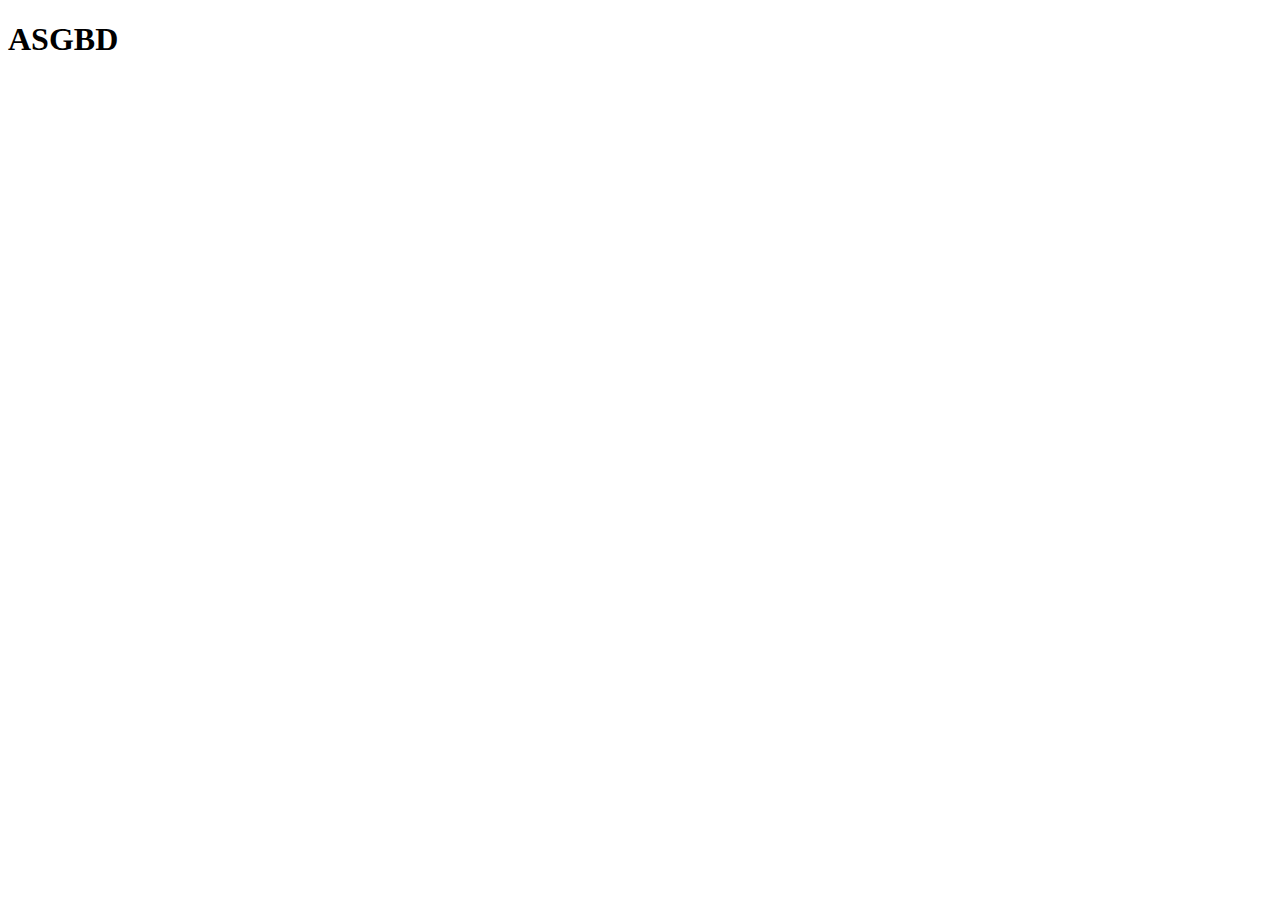
==== asgbd/index.html @ 0b657bb1 "reestructuracion del arbol de carpetas" ====
<!doctype html>
<html lang="es">
<head>
    <meta charset="UTF-8">
    <meta name="viewport"
          content="width=device-width, user-scalable=no, initial-scale=1.0, maximum-scale=1.0, minimum-scale=1.0">
    <meta http-equiv="X-UA-Compatible" content="ie=edge">
    <title>ASGBD</title>
</head>
<body>
    <h1>ASGBD</h1>
</body>
</html>
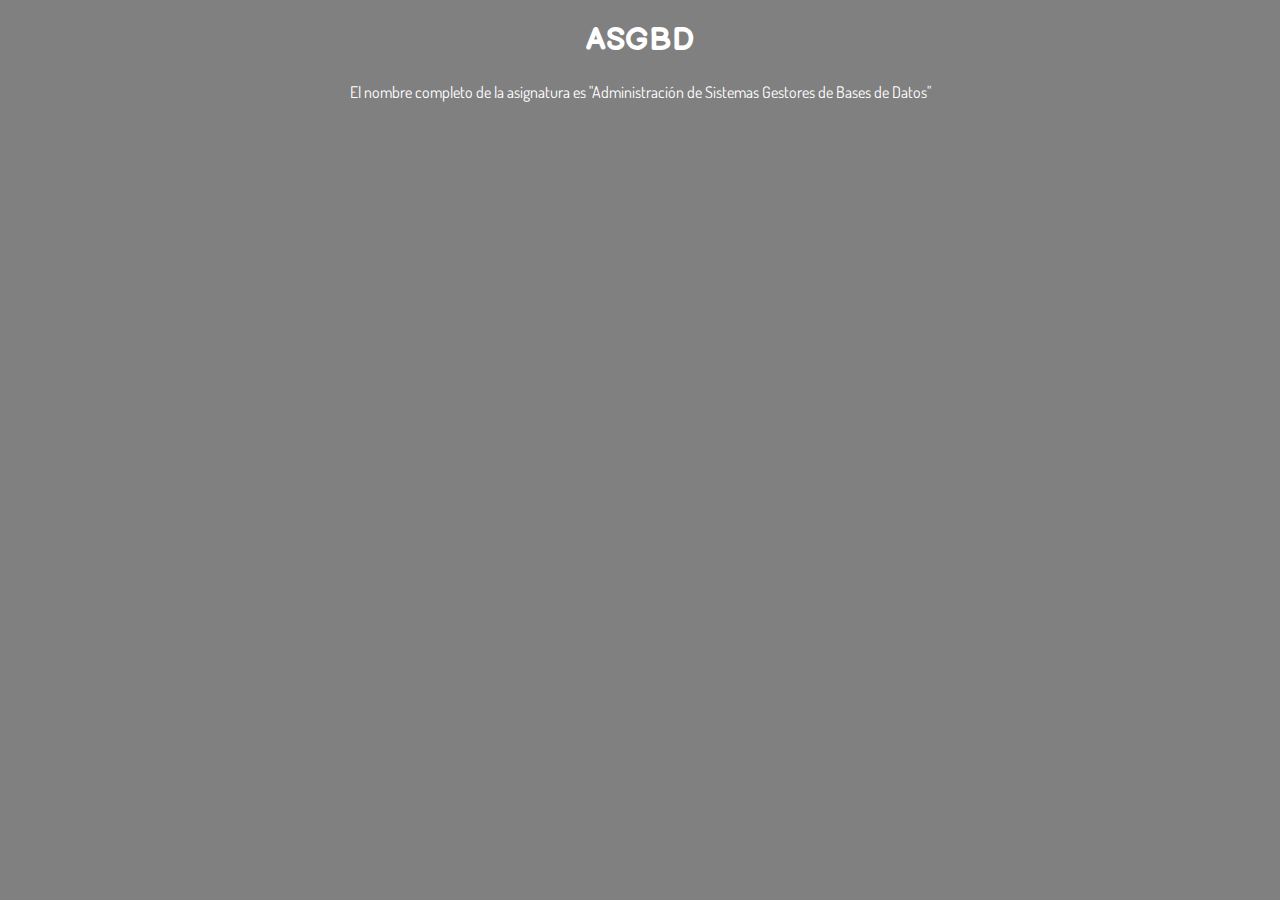
==== commit 362a1cfa: "modificaciones: fondo de body creacion de un panel central (main)" ====
--- a/asgbd/index.html
+++ b/asgbd/index.html
@@ -6,8 +6,15 @@
           content="width=device-width, user-scalable=no, initial-scale=1.0, maximum-scale=1.0, minimum-scale=1.0">
     <meta http-equiv="X-UA-Compatible" content="ie=edge">
     <title>ASGBD</title>
+    <link rel="stylesheet" href="../css/estilos(asgbd).css">
 </head>
 <body>
     <h1>ASGBD</h1>
+
+    <div>
+        <p>
+            El nombre completo de la asignatura es "Administración de Sistemas Gestores de Bases de Datos"
+        </p>
+    </div>
 </body>
 </html>--- a/css/estilos(asgbd).css
+++ b/css/estilos(asgbd).css
@@ -0,0 +1,18 @@
+@import url('https://fonts.googleapis.com/css2?family=Balsamiq+Sans:wght@700&display=swap');
+@import url('https://fonts.googleapis.com/css2?family=Dosis&display=swap');
+
+body{
+    background-color: gray;
+}
+
+h1{
+    font-family: "Balsamiq sans", cursive;
+    color: white;
+    text-align: center;
+}
+
+p{
+    font-family: "Dosis", sans-serif;
+    color: white;
+    text-align: center;
+}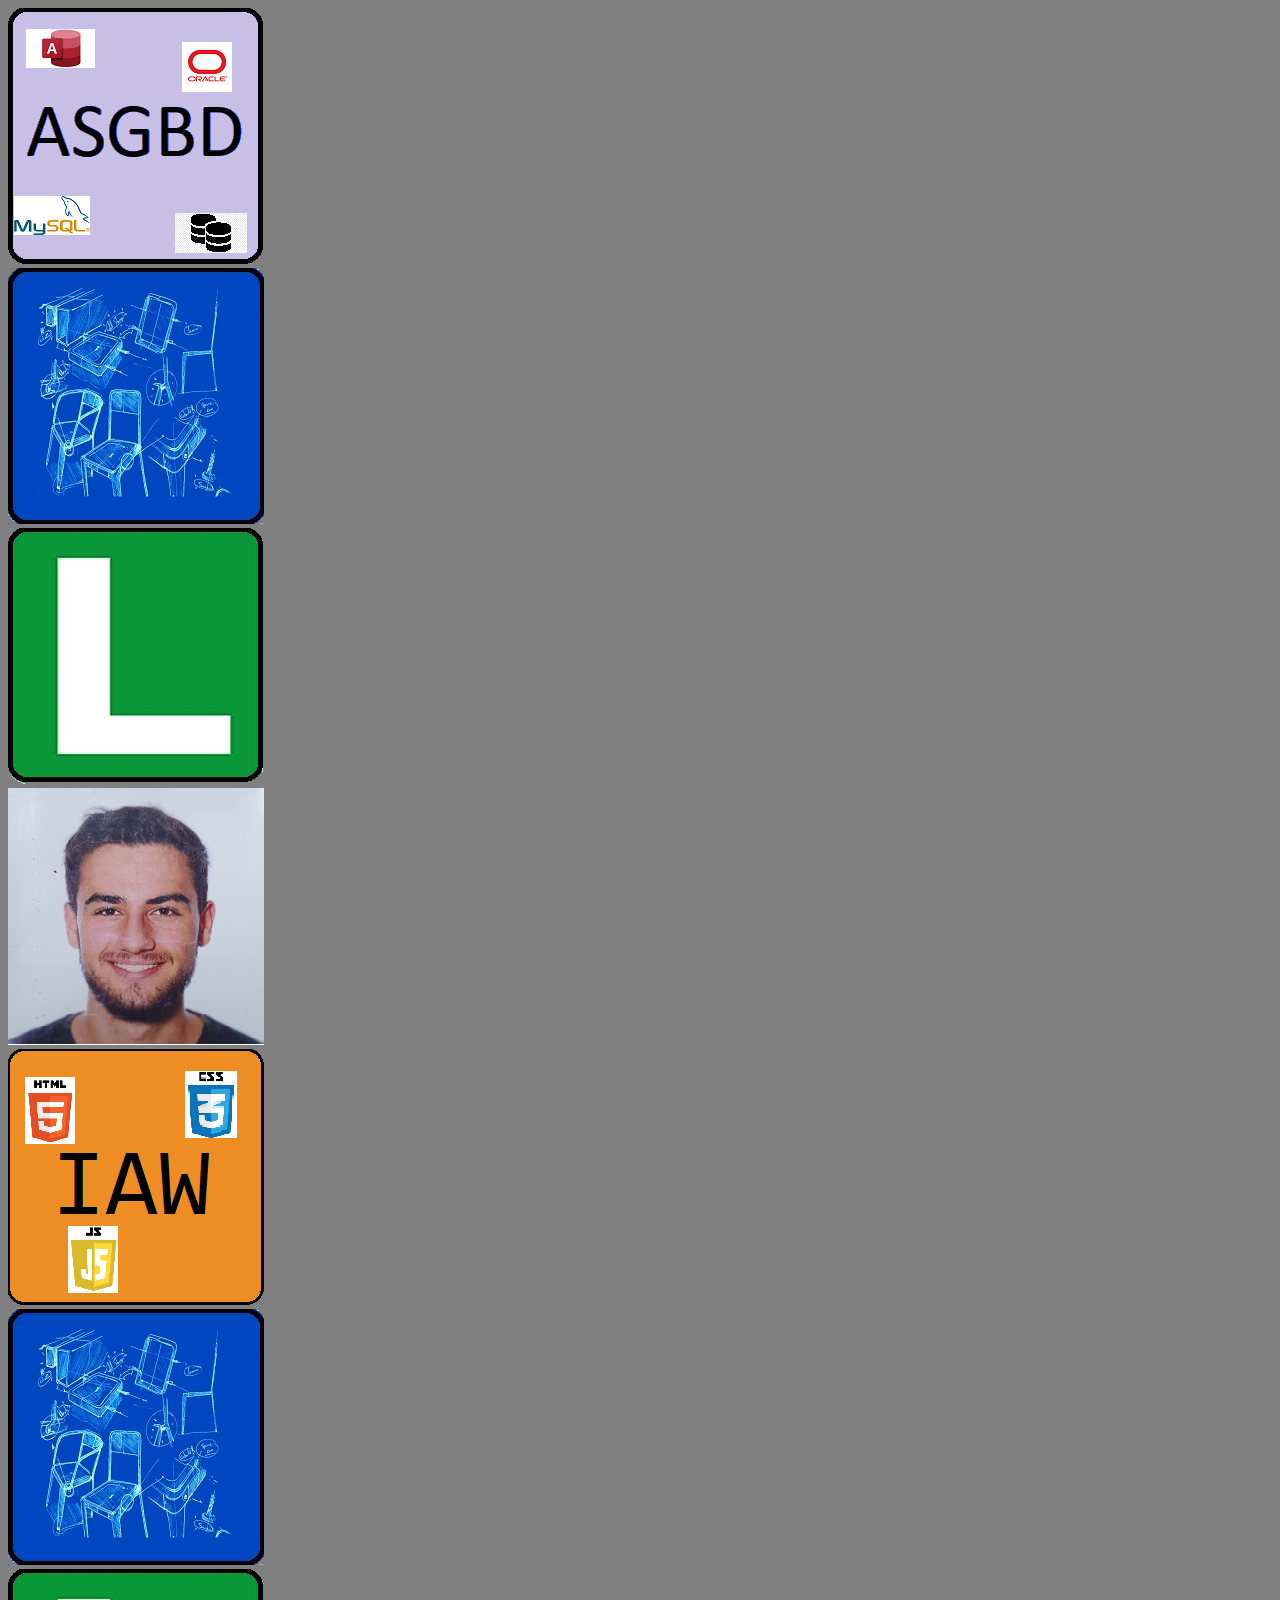
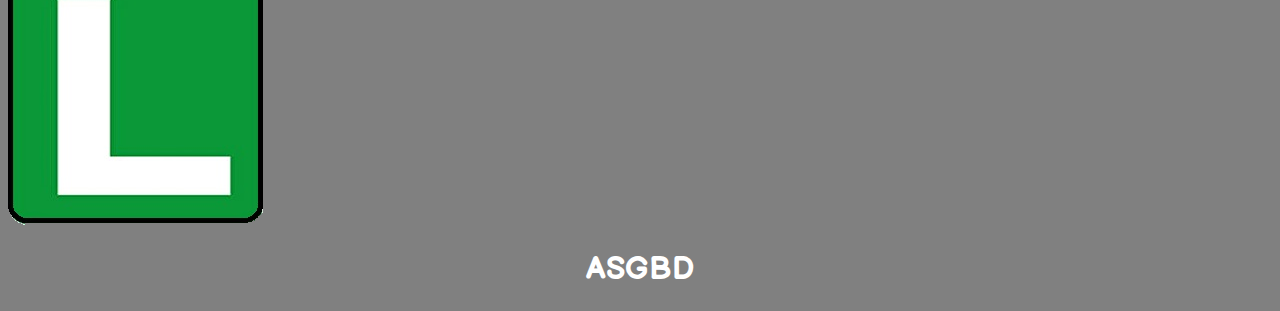
==== commit dd108dcb: "foto" ====
--- a/asgbd/index.html
+++ b/asgbd/index.html
@@ -9,12 +9,42 @@
     <link rel="stylesheet" href="../css/estilos(asgbd).css">
 </head>
 <body>
-    <h1>ASGBD</h1>
 
-    <div>
-        <p>
-            El nombre completo de la asignatura es "Administración de Sistemas Gestores de Bases de Datos"
-        </p>
+<nav>
+    <div id="asgbd">
+        <a href="./index.html"><img src="../img/icono_asgbd.png" alt="icono asgbd"></a>
+        <div id="contenedorasgbd">
+            <div id="proyectosasgbd">
+                <a href="#"><img src="../img/proyectos.png" alt="proyectosiaw"></a>
+            </div>
+            <div id="practicasasgbd">
+                <a href="#"><img src="../img/practicas.png" alt="practicas"></a>
+            </div>
+        </div>
     </div>
+
+    <div id="portfolio">
+        <a href="../index.html"><img src="../img/icono_portfolio.png" alt="icono portfolio"></a>
+    </div>
+
+    <div id="iaw">
+        <a href="../iaw/index.html"><img src="../img/icono_iaw.png" alt="icono iaw"></a>
+        <div id="contenedoriaw">
+            <div id="proyectosiaw">
+                <a href="#"><img src="../img/proyectos.png" alt="proyectosiaw"></a>
+            </div>
+            <div id="practicasiaw">
+                <a href="#"><img src="../img/practicas.png" alt="practicas"></a>
+            </div>
+        </div>
+    </div>
+</nav>
+
+    <h1 id="titulo">ASGBD</h1>
+    <main>
+        <div>
+
+        </div>
+    </main>
 </body>
 </html>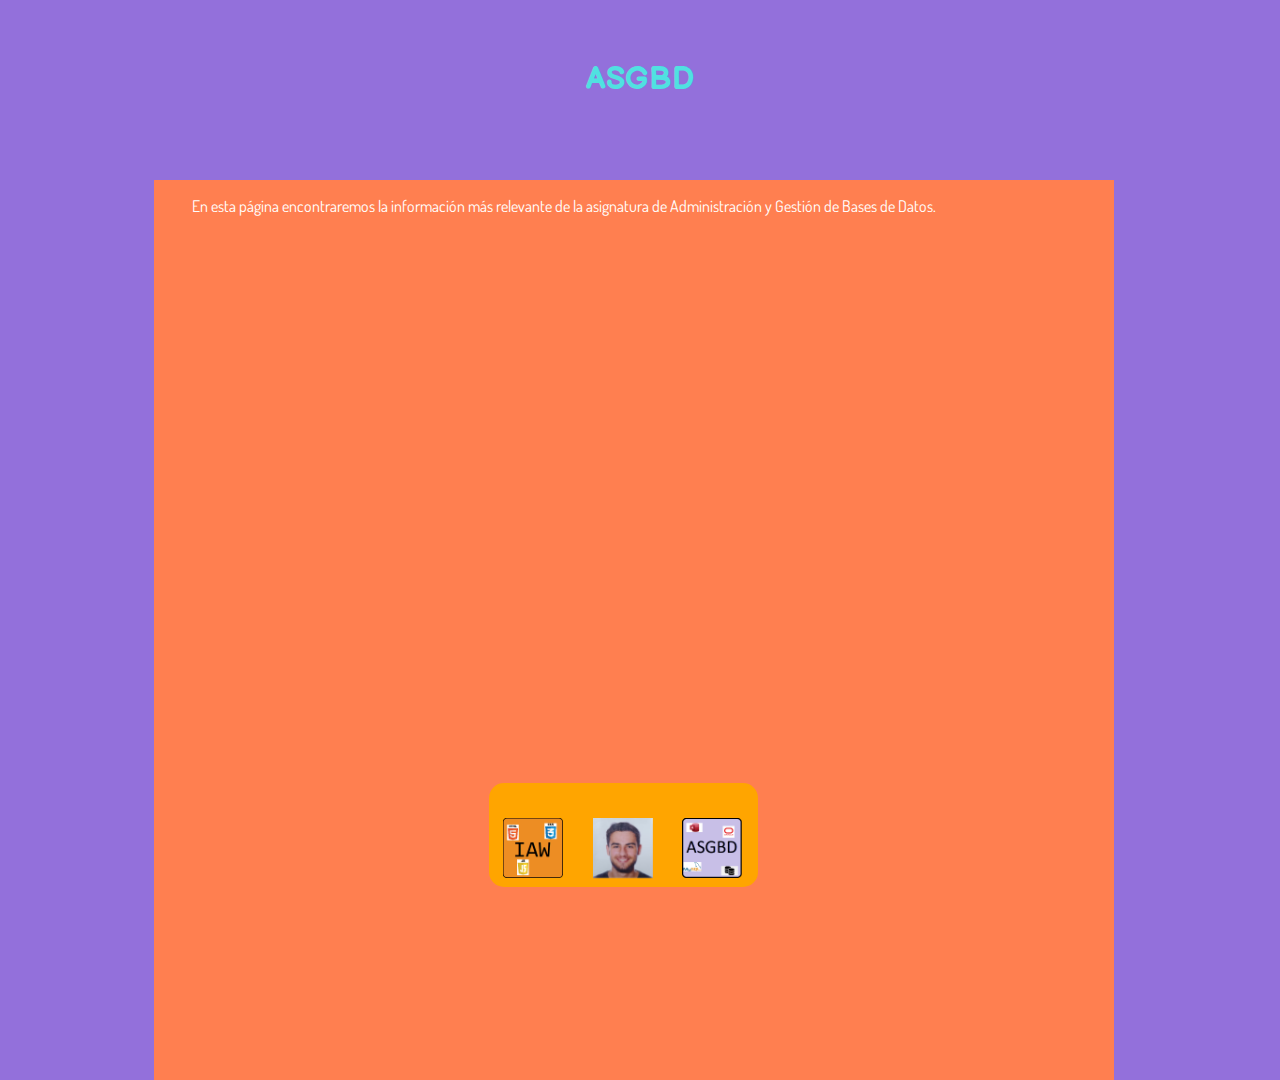
==== commit 9b702cd3: "datos paginas asignaturas" ====
--- a/asgbd/index.html
+++ b/asgbd/index.html
@@ -42,9 +42,9 @@
 
     <h1 id="titulo">ASGBD</h1>
     <main>
-        <div>
-
-        </div>
+        <p>
+            En esta página encontraremos la información más relevante de la asignatura de Administración y Gestión de Bases de Datos.
+        </p>
     </main>
 </body>
 </html>--- a/css/estilos(asgbd).css
+++ b/css/estilos(asgbd).css
@@ -2,17 +2,119 @@
 @import url('https://fonts.googleapis.com/css2?family=Dosis&display=swap');
 
 body{
-    background-color: gray;
+    background-color: mediumpurple;
+    margin: 0;
+    height: 100%;
+    background-repeat: no-repeat;
+    background-size: cover  ;
 }
 
-h1{
+#titulo{
     font-family: "Balsamiq sans", cursive;
-    color: white;
+    position: absolute;
+    right: 25%;
+    padding-top: 3%;
+    color: #50e1e1;
     text-align: center;
+    transition: 1.5s;
+    width: 50%;
 }
 
-p{
+#titulo:hover{
+    transform: scale(1.5);
+    padding-top: 2%;
+}
+
+nav{
+    background-color: orange;
+    position: fixed;
+    bottom: 1.5%;
+    right: 40.8%;
+    width: 21%;
+    height: 11.5%;
+    border-radius: 15px;
+    z-index: 1;
+}
+
+nav>div{
+    position: fixed;
+    bottom: 2%;
+}
+
+#iaw{
+    right: 56%;
+}
+
+#asgbd{
+    right: 42%;
+}
+
+#portfolio{
+    right: 49%;
+}
+
+nav>div>a>img{
+    height: 60px;
+    transition: 0.5s;
+}
+
+nav>div>a>img:hover{
+    height: 80px;
+    padding-top: 100px;
+}
+
+nav>div>div>div>a>img{
+    height: 50px;
+}
+
+nav>div>div>div>a>img:hover{
+    height: 60px;
+}
+
+
+/*Botón asgbd*/
+
+#asgbd:hover #contenedorasgbd{
+    display: inline;
+    position: fixed;
+    right: 42%;
+    bottom: 16%;
+}
+
+#contenedorasgbd{
+    display: none;
+}
+
+/*Boton iaw*/
+
+#contenedoriaw{
+    display: none;
+    transition: .5s;
+}
+
+#iaw:hover #contenedoriaw{
+    display: inline;
+    position: fixed;
+    right: 56%;
+    bottom: 16%;
+}
+
+
+/*Sección central*/
+
+main{
+    position: absolute;
+    top: 20%;
+    width: 75%;
+    background-color: coral;
+    left: 12%;
+    height: 100%;
+}
+
+main>p{
     font-family: "Dosis", sans-serif;
+    margin-left: 4%;
+    margin-right: 4%;
+    text-align: left;
     color: white;
-    text-align: center;
 }